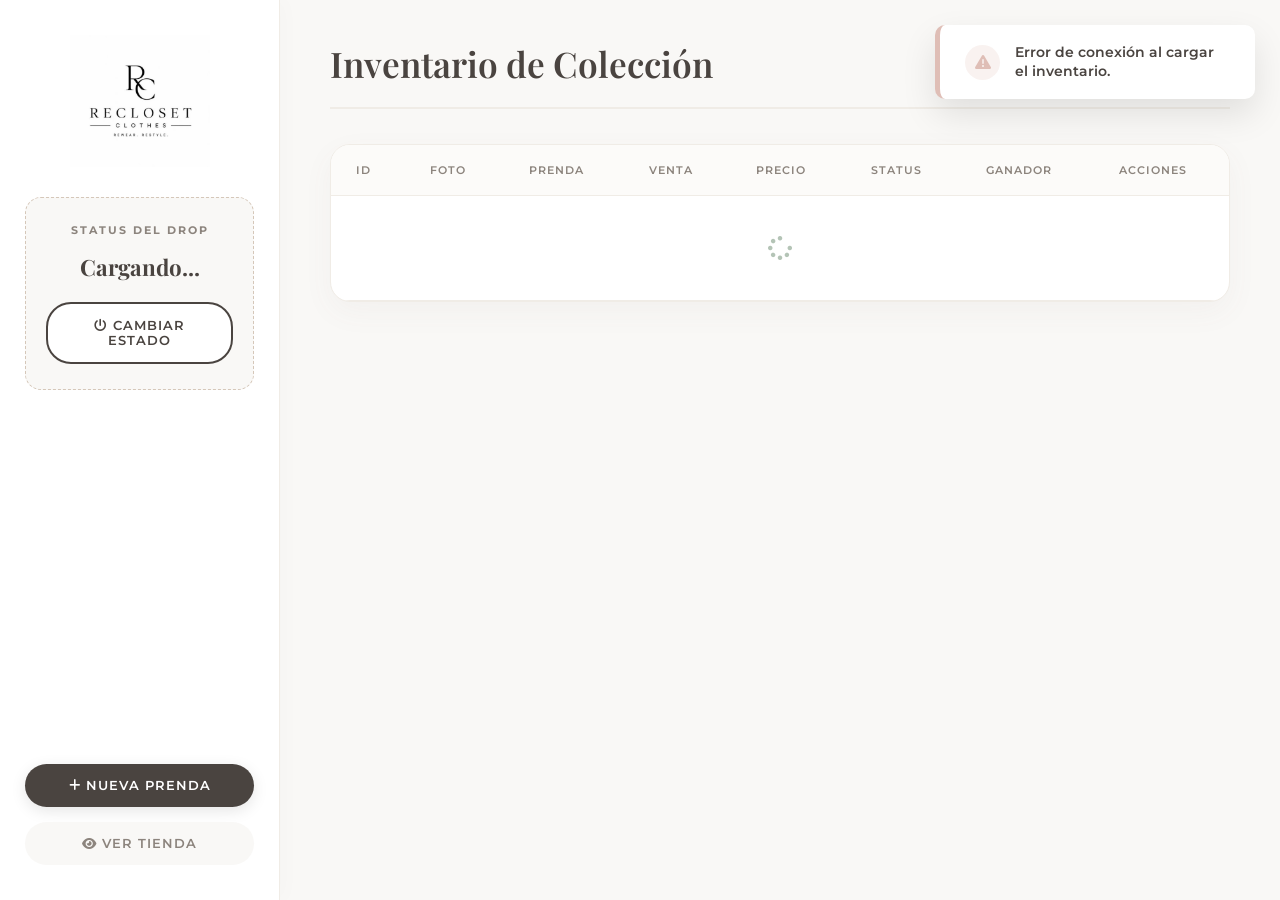
==== index.html @ 09c2f5ed "Rename admin.html to index.html" ====
<!DOCTYPE strict html>
<html lang="es">
<head>
    <meta charset="UTF-8">
    <meta name="viewport" content="width=device-width, initial-scale=1.0">
    <title>Admin | RECLOSET</title>
    <link rel="stylesheet" href="admin.css">
    <link rel="stylesheet" href="https://cdnjs.cloudflare.com/ajax/libs/font-awesome/6.4.0/css/all.min.css">
</head>
<body>
    <div class="admin-layout">
        <aside class="sidebar">
            <div class="logo-container">
                <img src="image.png" alt="RECLOSET" class="admin-logo">
            </div>
            
            <div class="drop-control">
                <h3>STATUS DEL DROP</h3>
                <div class="status-indicator" id="statusIndicator">Cargando...</div>
                <button id="toggleDropBtn" class="btn-toggle">
                    <i class="fa-solid fa-power-off"></i> Cambiar Estado
                </button>
            </div>
            
            <nav class="admin-nav">
                <button class="btn-add" id="openAddModalBtn">
                    <i class="fa-solid fa-plus"></i> Nueva Prenda
                </button>
                
                <a href="index.html" class="btn-view-store" target="_blank">
                    <i class="fa-solid fa-eye"></i> Ver Tienda
                </a>
            </nav>
        </aside>

        <main class="main-content">
            <header class="header">
                <h2 class="serif-title">Inventario de Colección</h2>
                <button id="refreshAdminBtn" class="btn-refresh"><i class="fa-solid fa-rotate-right"></i> Refrescar</button>
            </header>
            
            <div class="table-container">
                <table class="admin-table">
                    <thead>
                        <tr>
                            <th>ID</th>
                            <th>Foto</th>
                            <th>Prenda</th>
                            <th>Venta</th>
                            <th>Precio</th>
                            <th>Status</th>
                            <th>Ganador</th>
                            <th>Acciones</th>
                        </tr>
                    </thead>
                    <tbody id="adminTableBody">
                        <!-- JS inyecta datos -->
                    </tbody>
                </table>
            </div>
        </main>
    </div>

    <!-- Modal Admin -->
    <div id="adminModal" class="modal">
        <div class="modal-content">
            <span class="close-modal" id="closeAdminModal">&times;</span>
            <h2 id="adminModalTitle" class="serif-title">Prenda</h2>
            
            <form id="adminForm">
                <input type="hidden" id="editRowIndex">
                <input type="hidden" id="adminAction">
                
                <!-- NUEVO: Selector de Imagen de Galería -->
                <div class="form-group file-upload-group">
                    <label>Foto de la prenda</label>
                    <div class="file-upload-wrapper">
                        <!-- accept="image/*" abre la galería o cámara en el celular -->
                        <input type="file" id="itemImagenFile" accept="image/*" class="file-input">
                        <div class="file-upload-preview" id="imagePreview">
                            <i class="fa-solid fa-cloud-arrow-up"></i>
                            <span>Toca para elegir foto</span>
                        </div>
                    </div>
                    <!-- Aquí guardaremos el Base64 de forma invisible -->
                    <input type="hidden" id="itemImagenBase64" required>
                </div>

                <div class="form-row">
                    <div class="form-group">
                        <label>Tipo</label>
                        <select id="itemTipo" required>
                            <option value="Subasta">Subasta</option>
                            <option value="Venta Directa">Venta Directa</option>
                        </select>
                    </div>
                    <div class="form-group">
                        <label>Estado</label>
                        <select id="itemEstado" required>
                            <option value="Disponible">Disponible</option>
                            <option value="Vendido">Vendido</option>
                        </select>
                    </div>
                </div>

                <div class="form-group">
                    <label>Nombre de la prenda</label>
                    <input type="text" id="itemPrenda" required>
                </div>

                <div class="form-row">
                    <div class="form-group">
                        <label>Talla</label>
                        <input type="text" id="itemTalla" required>
                    </div>
                    <div class="form-group">
                        <label>Marca</label>
                        <input type="text" id="itemMarca" required>
                    </div>
                </div>

                <div class="form-group">
                    <label>Precio MXN</label>
                    <input type="number" id="itemPrecio" required>
                </div>

                <div class="form-group">
                    <label>Detalles</label>
                    <textarea id="itemDetalles" rows="3" required></textarea>
                </div>

                <button type="submit" class="btn-submit" id="adminSubmitBtn">GUARDAR</button>
            </form>
        </div>
    </div>
    
    <!-- El contenedor de notificaciones se genera por JS ahora -->

    <script src="admin.js"></script>
</body>
</html>
---- admin.css ----
@import url('https://fonts.googleapis.com/css2?family=Montserrat:wght@300;400;500;600&family=Playfair+Display:ital,wght@0,600;0,700;1,600&display=swap');

:root {
    --bg-color: #F9F8F6;
    --sidebar-bg: #FFFFFF;
    --text-main: #4A4440;
    --text-muted: #8C847D;
    --accent-sage: #B4C4B6;
    --accent-rose: #DFBEB6;
    --accent-sand: #D5C7B9;
    --border: #F0ECE6;
    
    --font-serif: 'Playfair Display', serif;
    --font-sans: 'Montserrat', sans-serif;
}

* { margin: 0; padding: 0; box-sizing: border-box; }
body { background-color: var(--bg-color); color: var(--text-main); font-family: var(--font-sans); }

.admin-layout { display: flex; min-height: 100vh; }

.sidebar {
    width: 280px; background-color: var(--sidebar-bg); border-right: 1px solid var(--border);
    padding: 35px 25px; display: flex; flex-direction: column; gap: 30px;
    box-shadow: 4px 0 20px rgba(0,0,0,0.02); z-index: 10;
}
.logo-container { text-align: center; }
.admin-logo { max-width: 140px; }

.drop-control {
    background-color: var(--bg-color); padding: 25px 20px; border-radius: 16px;
    text-align: center; border: 1px dashed var(--accent-sand);
}
.drop-control h3 { font-size: 0.7rem; letter-spacing: 2px; color: var(--text-muted); margin-bottom: 15px; }
.status-indicator { font-family: var(--font-serif); font-size: 1.4rem; font-weight: 700; margin-bottom: 20px; }
.status-activo { color: var(--accent-sage); }
.status-cerrado { color: var(--accent-rose); }

.btn-toggle, .btn-add, .btn-view-store {
    width: 100%; padding: 14px; border-radius: 25px; border: none; cursor: pointer;
    font-family: var(--font-sans); font-size: 0.8rem; font-weight: 600; letter-spacing: 1px;
    text-transform: uppercase; transition: all 0.3s; display: block; text-decoration: none; text-align: center;
}
.btn-toggle { background-color: var(--sidebar-bg); border: 2px solid var(--text-main); color: var(--text-main); }
.btn-toggle:hover { background-color: var(--text-main); color: white; }

.admin-nav { display: flex; flex-direction: column; gap: 15px; margin-top: auto; }
.btn-add { background-color: var(--text-main); color: white; box-shadow: 0 4px 15px rgba(0,0,0,0.1); }
.btn-add:hover { transform: translateY(-2px); }
.btn-view-store { background-color: var(--bg-color); color: var(--text-muted); }
.btn-view-store:hover { background-color: var(--accent-sand); color: var(--text-main); }

.main-content { flex: 1; padding: 40px 50px; overflow-y: auto; }

.header { display: flex; justify-content: space-between; align-items: flex-end; margin-bottom: 35px; border-bottom: 2px solid var(--border); padding-bottom: 20px; }
.serif-title { font-family: var(--font-serif); font-size: 2.2rem; font-weight: 600; color: var(--text-main); }

.btn-refresh { padding: 10px 20px; background: var(--sidebar-bg); border: 1px solid var(--border); border-radius: 20px; color: var(--text-main); cursor: pointer; font-family: var(--font-sans); font-size: 0.8rem; font-weight: 600; box-shadow: 0 2px 10px rgba(0,0,0,0.02); transition: 0.3s; }
.btn-refresh:hover { border-color: var(--accent-sage); color: var(--accent-sage); }

.table-container { background-color: var(--sidebar-bg); border-radius: 20px; box-shadow: 0 10px 30px rgba(115, 105, 96, 0.05); overflow: hidden; border: 1px solid var(--border); }
.admin-table { width: 100%; border-collapse: collapse; font-size: 0.85rem; }
.admin-table th, .admin-table td { padding: 18px 25px; border-bottom: 1px solid var(--border); text-align: left; }
.admin-table th { font-weight: 600; letter-spacing: 1px; text-transform: uppercase; color: var(--text-muted); font-size: 0.7rem; background-color: #FCFBF9; }
.admin-table tbody tr { transition: background-color 0.2s; animation: fadeInUp 0.4s forwards; opacity: 0; }
.admin-table tbody tr:hover { background-color: var(--bg-color); }
.admin-table img { width: 50px; height: 60px; object-fit: cover; border-radius: 8px; box-shadow: 0 2px 5px rgba(0,0,0,0.1); }

.action-btns button { padding: 10px; border-radius: 10px; border: none; background: #F0ECE6; cursor: pointer; color: var(--text-muted); transition: 0.2s; margin-right: 5px; }
.btn-edit:hover { background: var(--accent-sage); color: white; }
.btn-delete:hover { background: var(--accent-rose); color: white; }

.modal { display: none; position: fixed; top: 0; left: 0; width: 100%; height: 100%; background: rgba(74, 68, 64, 0.6); backdrop-filter: blur(8px); align-items: center; justify-content: center; z-index: 1000; opacity:0; transition: 0.3s; }
.modal.active { display: flex; opacity: 1; }
.modal-content { background: var(--sidebar-bg); padding: 35px; width: 100%; max-width: 550px; border-radius: 24px; position: relative; max-height: 90vh; overflow-y: auto; transform: scale(0.9); transition: 0.3s cubic-bezier(0.175, 0.885, 0.32, 1.275); }
.modal.active .modal-content { transform: scale(1); }
.close-modal { position: absolute; top: 20px; right: 25px; font-size: 2rem; cursor: pointer; color: var(--text-muted); }
.form-row { display: flex; gap: 20px; }
.form-group { margin-bottom: 20px; flex: 1; }
.form-group label { display: block; margin-bottom: 8px; font-size: 0.75rem; font-weight: 600; letter-spacing: 1px; text-transform: uppercase; color: var(--text-main); }
.form-group input, .form-group select, .form-group textarea { width: 100%; padding: 14px; border: 2px solid var(--border); border-radius: 12px; font-family: var(--font-sans); background: #FCFBF9; transition: 0.3s; }
.form-group input:focus, .form-group select:focus, .form-group textarea:focus { outline: none; border-color: var(--accent-sage); background: white; }

/* ======== NUEVO: ESTILOS UPLOAD IMAGEN ======== */
.file-upload-wrapper {
    position: relative; width: 100%; height: 160px;
    border: 2px dashed var(--accent-sand); border-radius: 12px;
    background: #FCFBF9; display: flex; align-items: center; justify-content: center;
    cursor: pointer; overflow: hidden; transition: all 0.3s ease;
}
.file-upload-wrapper:hover { border-color: var(--accent-sage); background: white; }
.file-input { position: absolute; top: 0; left: 0; width: 100%; height: 100%; opacity: 0; cursor: pointer; z-index: 2; }
.file-upload-preview { display: flex; flex-direction: column; align-items: center; color: var(--text-muted); pointer-events: none; z-index: 1; }
.file-upload-preview i { font-size: 2.5rem; margin-bottom: 10px; color: var(--accent-sand); transition: 0.3s;}
.file-upload-wrapper:hover .file-upload-preview i { color: var(--accent-sage); transform: translateY(-5px);}
.file-upload-preview img { width: 100%; height: 100%; object-fit: cover; position: absolute; top:0; left:0; border-radius: 10px;}

.btn-submit { width: 100%; padding: 16px; background: var(--text-main); color: white; border-radius: 30px; border: none; font-family: var(--font-sans); font-weight: 600; letter-spacing: 2px; cursor: pointer; margin-top: 10px; transition: 0.3s; }
.btn-submit:hover { transform: translateY(-2px); box-shadow: 0 5px 15px rgba(0,0,0,0.1); }

/* ======== NUEVO: SISTEMA DE ALERTAS (TOASTS) ======== */
.toast-container { position: fixed; top: 25px; right: 25px; z-index: 9999; display: flex; flex-direction: column; gap: 12px; pointer-events: none; }
.toast-notification {
    background: var(--sidebar-bg); border-left: 5px solid var(--accent-sage); padding: 18px 25px;
    border-radius: 10px; box-shadow: 0 15px 35px rgba(0,0,0,0.1);
    display: flex; align-items: center; gap: 15px;
    transform: translateX(150%); transition: transform 0.4s cubic-bezier(0.175, 0.885, 0.32, 1.275);
    position: relative; overflow: hidden; pointer-events: all; width: 320px;
}
.toast-notification.show { transform: translateX(0); }
.toast-notification.error { border-left-color: var(--accent-rose); }
.toast-icon { width: 35px; height: 35px; border-radius: 50%; background: rgba(180, 196, 182, 0.2); color: var(--accent-sage); display: flex; align-items: center; justify-content: center; font-size: 1rem; }
.toast-notification.error .toast-icon { background: rgba(223, 190, 182, 0.2); color: var(--accent-rose); }
.toast-message { font-family: var(--font-sans); font-size: 0.85rem; font-weight: 600; color: var(--text-main); flex: 1; line-height: 1.4; }
.toast-progress { position: absolute; bottom: 0; left: 0; height: 4px; background: var(--accent-sage); width: 100%; animation: toastProgress 3.5s linear forwards; }
.toast-notification.error .toast-progress { background: var(--accent-rose); }

@keyframes toastProgress { 0% { width: 100%; } 100% { width: 0%; } }
@keyframes fadeInUp { to { opacity: 1; transform: translateY(0); } }
@media(max-width: 768px) { .admin-layout { flex-direction: column; } .sidebar { width: 100%; } .main-content { padding: 20px; } .toast-container { top: auto; bottom: 25px; right: 50%; transform: translateX(50%); align-items: center;} }
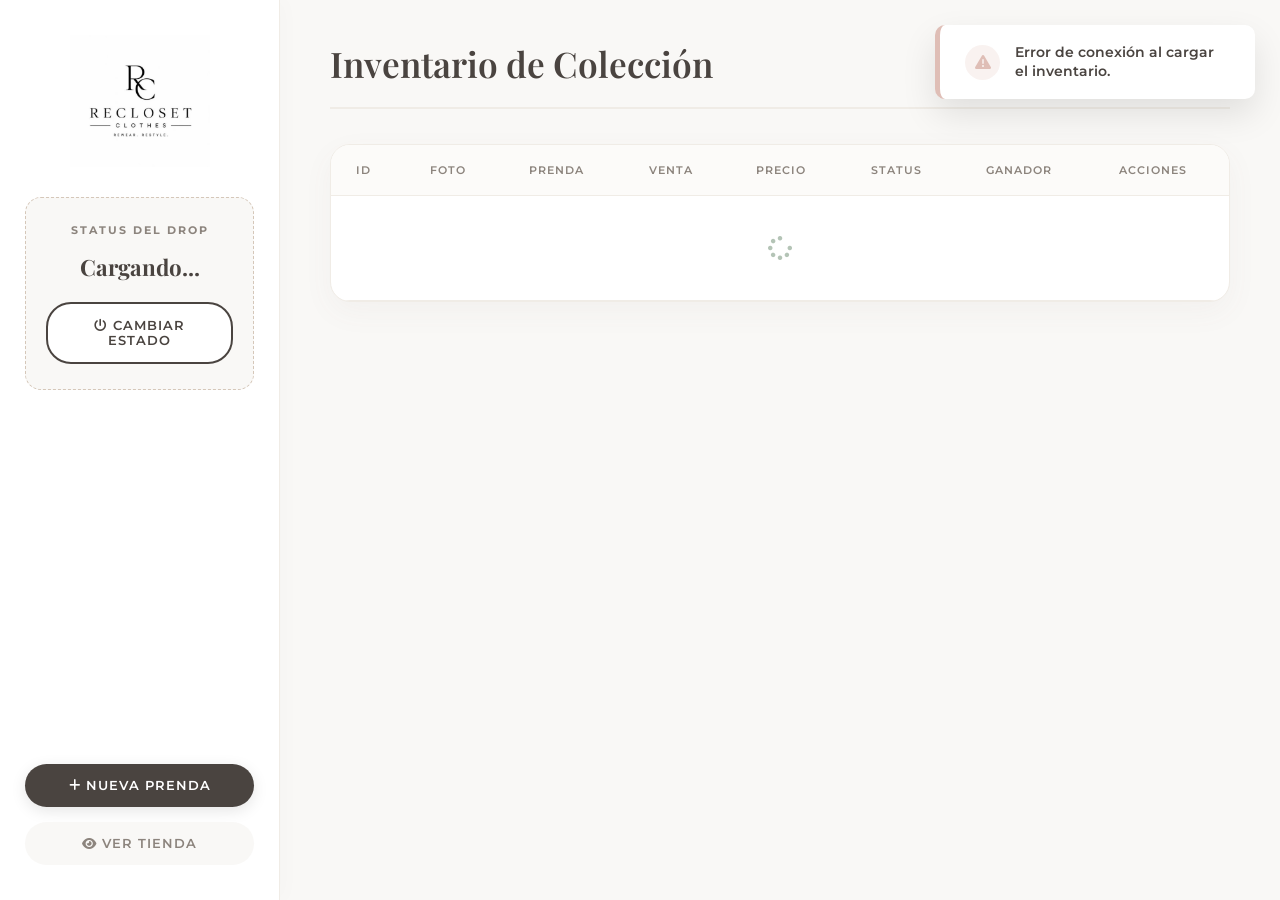
==== commit 73777bcd: "Update index.html" ====
--- a/index.html
+++ b/index.html
@@ -27,7 +27,7 @@
                     <i class="fa-solid fa-plus"></i> Nueva Prenda
                 </button>
                 
-                <a href="index.html" class="btn-view-store" target="_blank">
+                <a href="https://reclosetweb.netlify.app/" class="btn-view-store" target="_blank">
                     <i class="fa-solid fa-eye"></i> Ver Tienda
                 </a>
             </nav>
--- a/admin.css
+++ b/admin.css
@@ -58,9 +58,25 @@
 .btn-refresh { padding: 10px 20px; background: var(--sidebar-bg); border: 1px solid var(--border); border-radius: 20px; color: var(--text-main); cursor: pointer; font-family: var(--font-sans); font-size: 0.8rem; font-weight: 600; box-shadow: 0 2px 10px rgba(0,0,0,0.02); transition: 0.3s; }
 .btn-refresh:hover { border-color: var(--accent-sage); color: var(--accent-sage); }
 
-.table-container { background-color: var(--sidebar-bg); border-radius: 20px; box-shadow: 0 10px 30px rgba(115, 105, 96, 0.05); overflow: hidden; border: 1px solid var(--border); }
-.admin-table { width: 100%; border-collapse: collapse; font-size: 0.85rem; }
-.admin-table th, .admin-table td { padding: 18px 25px; border-bottom: 1px solid var(--border); text-align: left; }
+/* ======== CORRECCIÓN DE DESPLAZAMIENTO MÓVIL EN TABLA ======== */
+.table-container { 
+    background-color: var(--sidebar-bg); 
+    border-radius: 20px; 
+    box-shadow: 0 10px 30px rgba(115, 105, 96, 0.05); 
+    border: 1px solid var(--border); 
+    width: 100%;
+    overflow-x: auto; /* Permite hacer scroll horizontal fluido en celulares */
+    -webkit-overflow-scrolling: touch; /* Suaviza el desplazamiento táctil en iOS y Android */
+}
+
+.admin-table { 
+    width: 100%; 
+    border-collapse: collapse; 
+    font-size: 0.85rem; 
+    min-width: 700px; /* Asegura que la tabla mantenga estructura y active el scroll horizontal limpio */
+}
+
+.admin-table th, .admin-table td { padding: 18px 25px; border-bottom: 1px solid var(--border); text-align: left; white-space: nowrap; }
 .admin-table th { font-weight: 600; letter-spacing: 1px; text-transform: uppercase; color: var(--text-muted); font-size: 0.7rem; background-color: #FCFBF9; }
 .admin-table tbody tr { transition: background-color 0.2s; animation: fadeInUp 0.4s forwards; opacity: 0; }
 .admin-table tbody tr:hover { background-color: var(--bg-color); }
@@ -81,7 +97,6 @@
 .form-group input, .form-group select, .form-group textarea { width: 100%; padding: 14px; border: 2px solid var(--border); border-radius: 12px; font-family: var(--font-sans); background: #FCFBF9; transition: 0.3s; }
 .form-group input:focus, .form-group select:focus, .form-group textarea:focus { outline: none; border-color: var(--accent-sage); background: white; }
 
-/* ======== NUEVO: ESTILOS UPLOAD IMAGEN ======== */
 .file-upload-wrapper {
     position: relative; width: 100%; height: 160px;
     border: 2px dashed var(--accent-sand); border-radius: 12px;
@@ -98,7 +113,6 @@
 .btn-submit { width: 100%; padding: 16px; background: var(--text-main); color: white; border-radius: 30px; border: none; font-family: var(--font-sans); font-weight: 600; letter-spacing: 2px; cursor: pointer; margin-top: 10px; transition: 0.3s; }
 .btn-submit:hover { transform: translateY(-2px); box-shadow: 0 5px 15px rgba(0,0,0,0.1); }
 
-/* ======== NUEVO: SISTEMA DE ALERTAS (TOASTS) ======== */
 .toast-container { position: fixed; top: 25px; right: 25px; z-index: 9999; display: flex; flex-direction: column; gap: 12px; pointer-events: none; }
 .toast-notification {
     background: var(--sidebar-bg); border-left: 5px solid var(--accent-sage); padding: 18px 25px;
@@ -117,4 +131,10 @@
 
 @keyframes toastProgress { 0% { width: 100%; } 100% { width: 0%; } }
 @keyframes fadeInUp { to { opacity: 1; transform: translateY(0); } }
-@media(max-width: 768px) { .admin-layout { flex-direction: column; } .sidebar { width: 100%; } .main-content { padding: 20px; } .toast-container { top: auto; bottom: 25px; right: 50%; transform: translateX(50%); align-items: center;} }+
+@media(max-width: 768px) { 
+    .admin-layout { flex-direction: column; } 
+    .sidebar { width: 100%; } 
+    .main-content { padding: 20px; } 
+    .toast-container { top: auto; bottom: 25px; right: 50%; transform: translateX(50%); align-items: center;} 
+}
